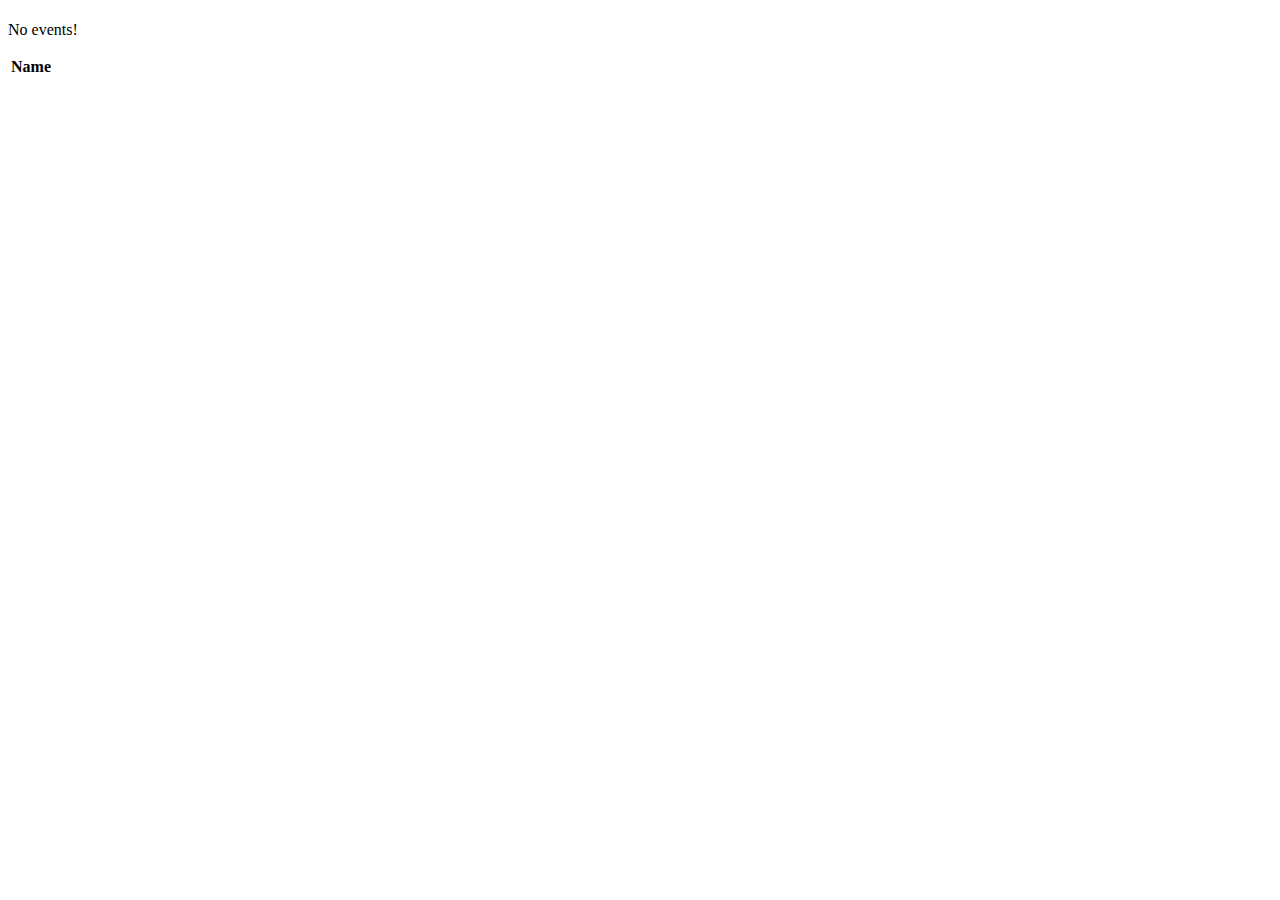
==== src/main/resources/templates/events/index.html @ 86b494c0 "java ch 13 exercises done" ====
<!--Teresa Tull worked on this on 10-22-2022 ch 13 work and exercises-->

<!DOCTYPE html>
<html lang="en" xmlns:th="http://www.thymeleaf.org/">
<head th:replace="fragments :: head"></head>
<body class="container">

<h1></h1>

<nav th:replace="fragments :: header"></nav>

<p th:unless="${events} and ${events.size()}">No events!</p>

<table class="table table-striped">
    <thread>
        <tr>
            <th>Name</th>
        </tr>
    </thread>
    <tr th:each="event : ${events}">
        <td th:text="${event}"></td>
        <td th:replace="fragments :: address"></td>
    </tr>
</table>


</body>
</html>
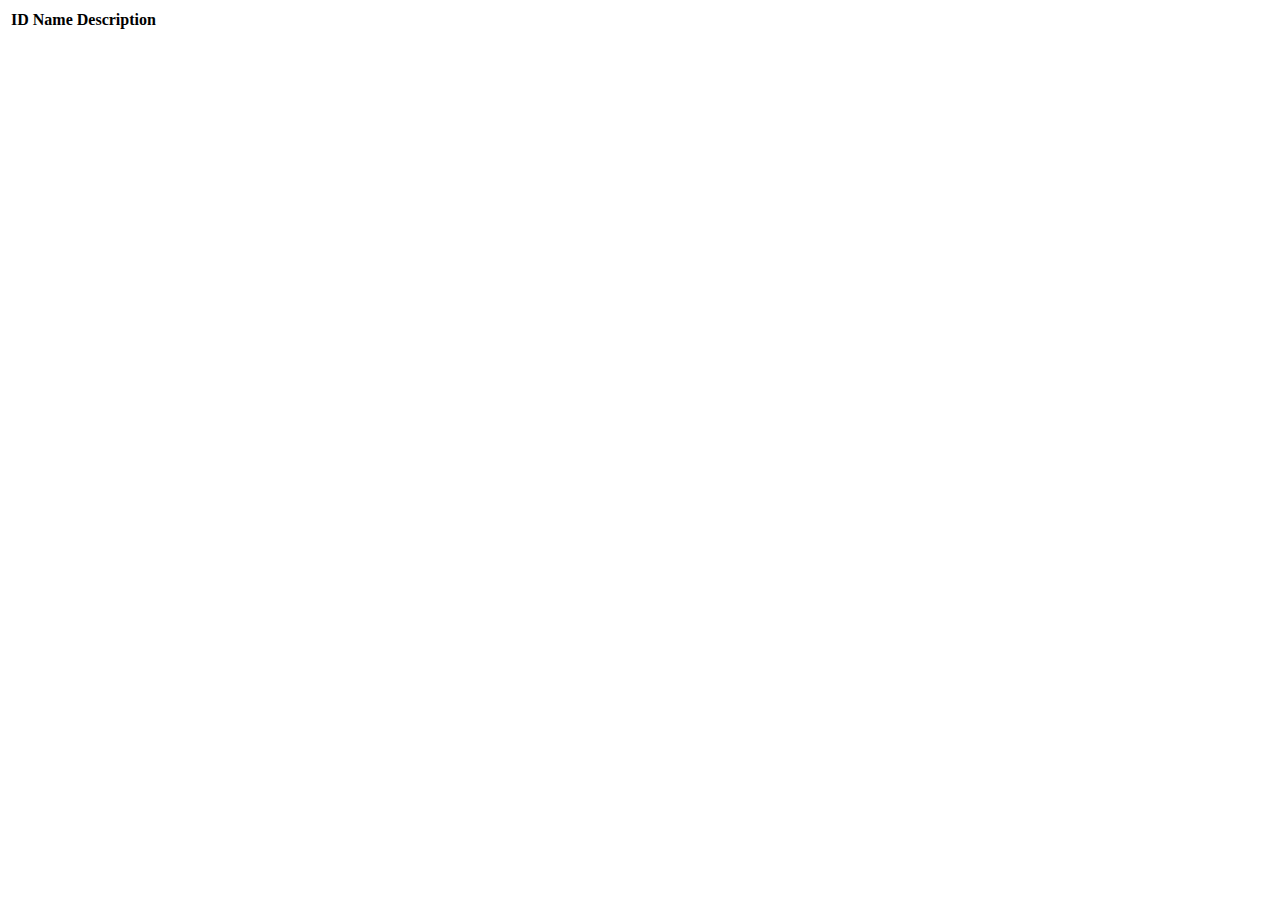
==== commit 27224cb4: "java ch 14 exercises done" ====
--- a/src/main/resources/templates/events/index.html
+++ b/src/main/resources/templates/events/index.html
@@ -1,28 +1,32 @@
-<!--Teresa Tull worked on this on 10-22-2022 ch 13 work and exercises-->
+<!-- Teresa Tull worked on this on 10-22-2022 ch 13 work and exercises -->
+<!-- 10-24-2022 work on ch 14 -->
 
 <!DOCTYPE html>
 <html lang="en" xmlns:th="http://www.thymeleaf.org/">
 <head th:replace="fragments :: head"></head>
 <body class="container">
 
-<h1></h1>
 
-<nav th:replace="fragments :: header"></nav>
+<header th:replace="fragments :: header"></header>
 
-<p th:unless="${events} and ${events.size()}">No events!</p>
+<!-- <p th:unless="${events} and ${events.size()}">No events!</p> -->
 
 <table class="table table-striped">
     <thread>
         <tr>
+            <th>ID</th>
             <th>Name</th>
+            <th>Description</th>
         </tr>
     </thread>
     <tr th:each="event : ${events}">
-        <td th:text="${event}"></td>
-        <td th:replace="fragments :: address"></td>
+        <td th:text="${event.id}"></td>
+        <td th:text="${event.name}"></td>
+        <td th:text="${event.description}"></td>
+        <!-- <td th:replace="fragments :: address"></td> -->
     </tr>
 </table>
 
 
 </body>
-</html>+</html>
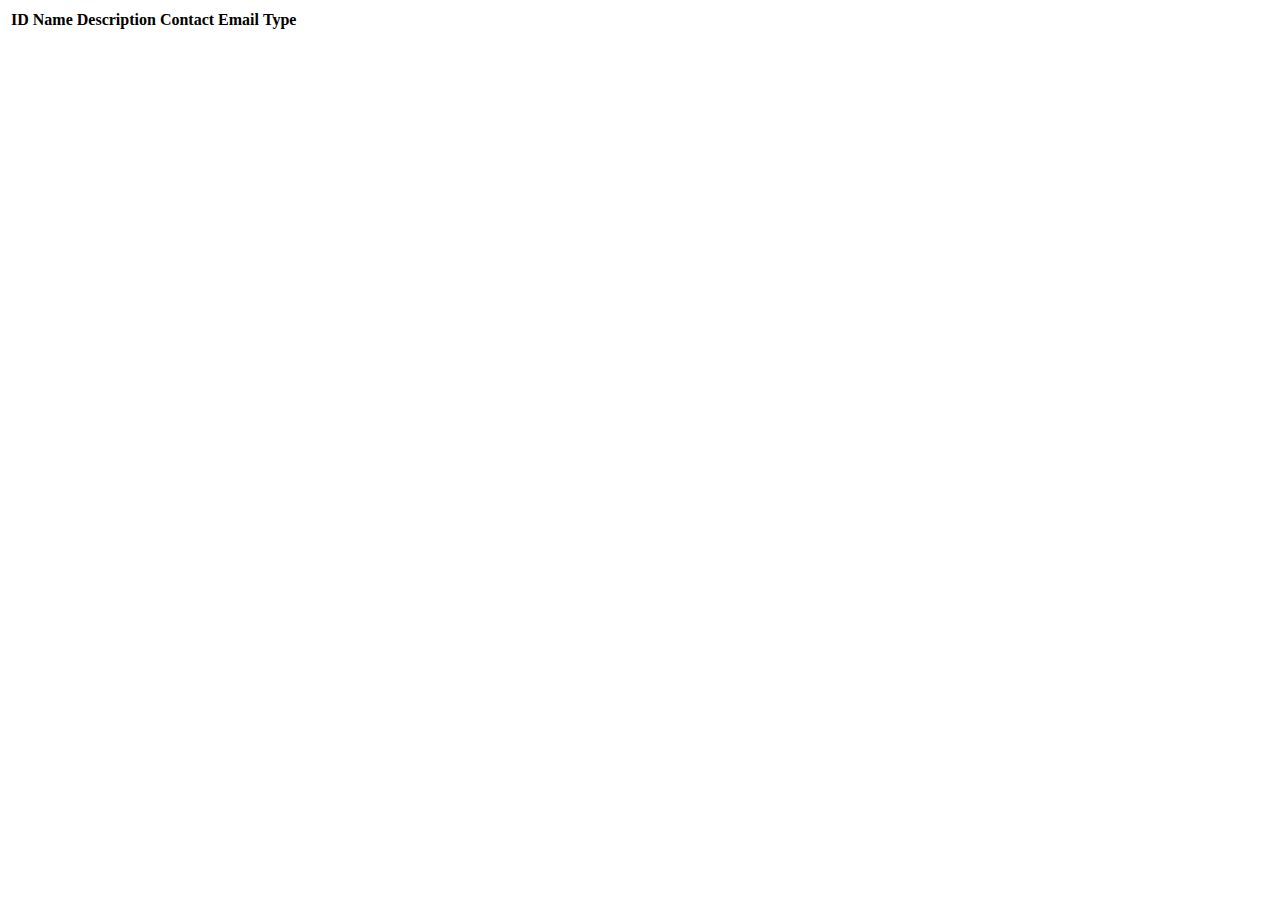
==== commit c29141eb: "java ch 15 work and exercise done plus ch 16 work done" ====
--- a/src/main/resources/templates/events/index.html
+++ b/src/main/resources/templates/events/index.html
@@ -1,5 +1,7 @@
 <!-- Teresa Tull worked on this on 10-22-2022 ch 13 work and exercises -->
 <!-- 10-24-2022 work on ch 14 -->
+<!-- 10-30-2022 work on ch 15 -->
+<!-- 11-2-2022 work on ch 16 -->
 
 <!DOCTYPE html>
 <html lang="en" xmlns:th="http://www.thymeleaf.org/">
@@ -17,12 +19,16 @@
             <th>ID</th>
             <th>Name</th>
             <th>Description</th>
+            <th>Contact Email</th>
+            <th>Type</th>
         </tr>
     </thread>
     <tr th:each="event : ${events}">
         <td th:text="${event.id}"></td>
         <td th:text="${event.name}"></td>
         <td th:text="${event.description}"></td>
+        <td th:text="${event.contactEmail}"></td>
+        <td th:text="${event.type.displayName}"></td>
         <!-- <td th:replace="fragments :: address"></td> -->
     </tr>
 </table>
